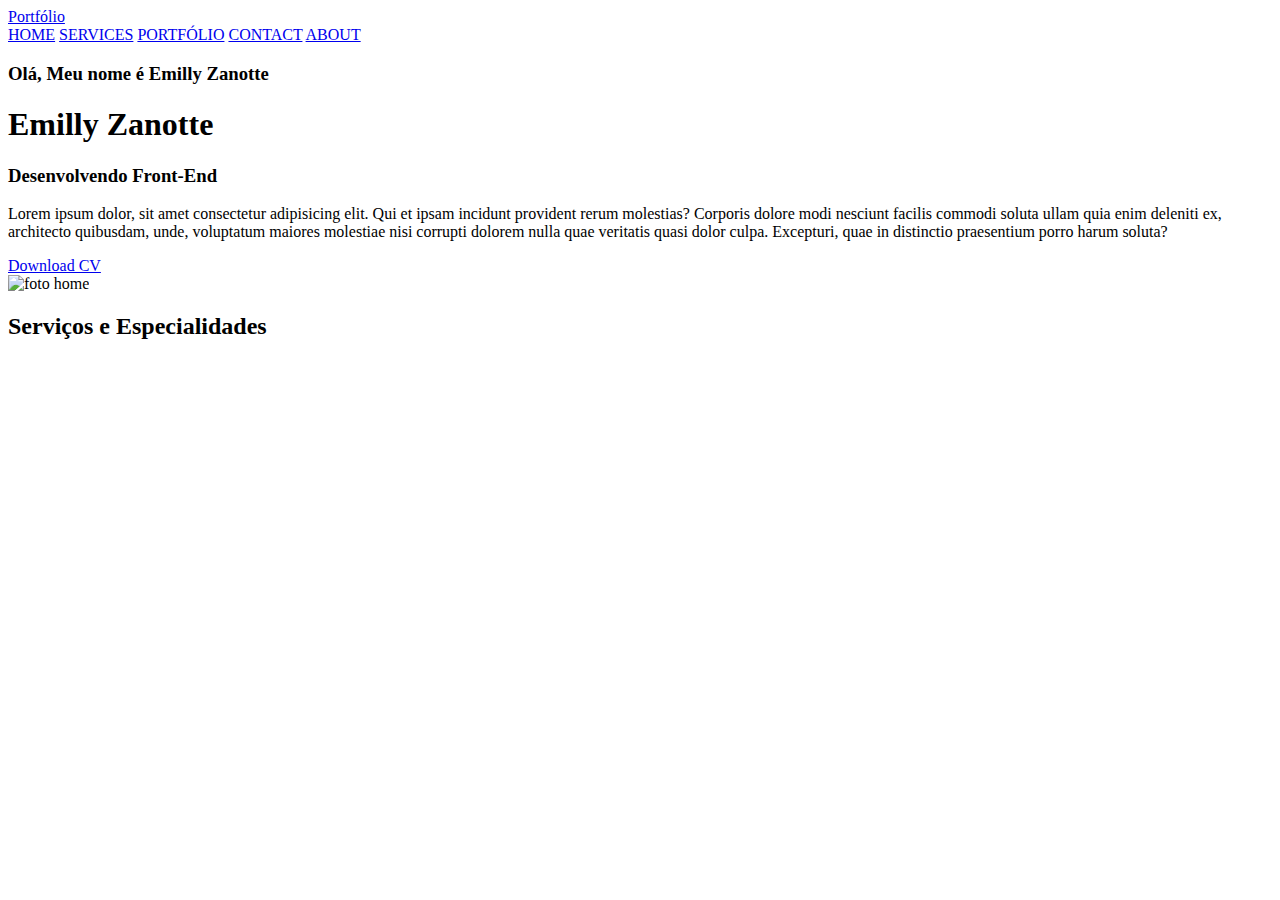
==== index.html @ d7566284 "Add files via upload" ====
<!DOCTYPE html>
<html lang="pt-br">
<head>
    <meta charset="UTF-8">
    <meta name="viewport" content="width=device-width, initial-scale=1.0">
    <title>Portfólio Emilly Zanotte</title>
    <link rel="shortcut icon" href="#" type="image/x-icon">
    <link href="https://unkg.com/boxicon@2.1.4/css/boxicons.min.css" rel="stylesheet">
    <link rel="stylesheet" href=".style.css">
    
</head>
<body>
    
<header>

<a href="#" class="logo">Portfólio</a>
<div class="nav">
<a href="#home">HOME</a>
<a href="#services">SERVICES</a>
<a href="#portfolio">PORTFÓLIO</a>
<a href="#contact">CONTACT</a>
<a href="#about">ABOUT</a>

<div class="menu-hamburguer">
    <div class="bar1"></div>
    <div class="bar2"></div>
    <div class="bar3"></div>
    
    </div>
    
        </header>
        
    <!-- HOME SECTION -->
    <section class="home" id="home">
        <div class="home-content">
    <h3>Olá, Meu nome é Emilly Zanotte</h3>
    <h1> Emilly Zanotte</h1>
    <h3><span>Desenvolvendo Front-End</span></h3>
    <p>Lorem ipsum dolor, sit amet consectetur adipisicing elit. Qui et ipsam incidunt provident rerum molestias? Corporis dolore modi nesciunt facilis commodi soluta ullam quia enim deleniti ex, architecto quibusdam, unde, voluptatum maiores molestiae nisi corrupti dolorem nulla quae veritatis quasi dolor culpa. Excepturi, quae in distinctio praesentium porro harum soluta?</p>
    
    <div class="social-midia">
        <a href="#"><i class="bx bxl-facebook"></i></a>
        <a href="#"><i class="bx bxl-instagram"></i></a>
        <a href="#"><i class="bx bxl-whatsapp"></i></a>
        <a href="#"><i class="bx bxl-linkedin"></i></a>
        <a href="#"><i class="bx bx-envelope"></i></a>
    
    <div> <a href="#" class="btn">Download CV</a>
    
    </div>
      </div>
        </div>
        <div class="home-img">
    <img src="#" alt="foto home">
        </div>
    </section>
    <!-- fim home section -->
    
     <!-- INICIO SERVICE -->
    
     <section class="Services" id="Services">
    <h2><span>Serviços e Especialidades</span></h2>
    <div class="services-container">
        <div class="services-box"></div>
    </div>
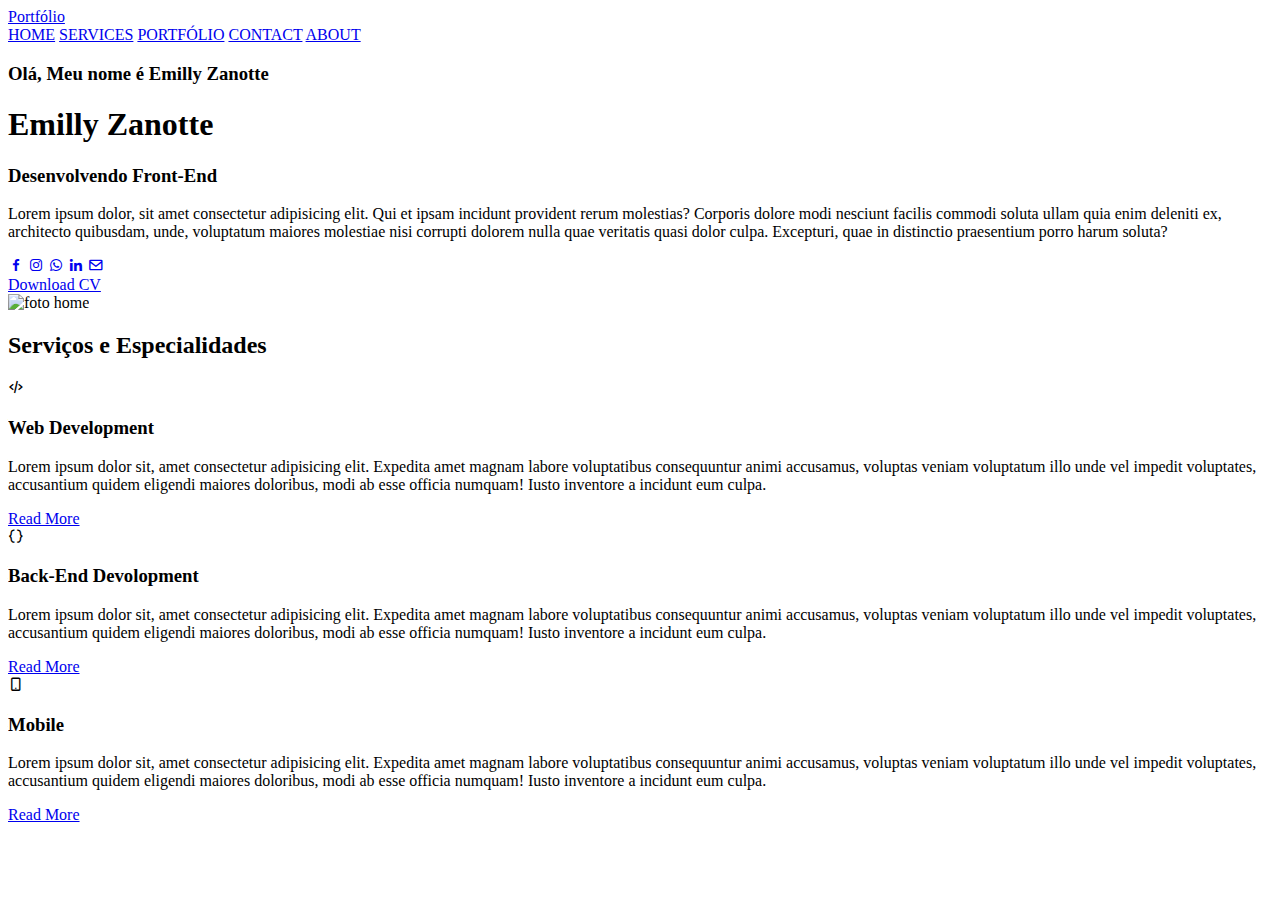
==== commit e2bfe22c: "Add files via upload" ====
--- a/index.html
+++ b/index.html
@@ -5,7 +5,7 @@
     <meta name="viewport" content="width=device-width, initial-scale=1.0">
     <title>Portfólio Emilly Zanotte</title>
     <link rel="shortcut icon" href="#" type="image/x-icon">
-    <link href="https://unkg.com/boxicon@2.1.4/css/boxicons.min.css" rel="stylesheet">
+    <link href="https://unpkg.com/boxicons@2.1.4/css/boxicons.min.css" rel="stylesheet">
     <link rel="stylesheet" href=".style.css">
     
 </head>
@@ -30,7 +30,6 @@
     
         </header>
         
-    <!-- HOME SECTION -->
     <section class="home" id="home">
         <div class="home-content">
     <h3>Olá, Meu nome é Emilly Zanotte</h3>
@@ -50,16 +49,67 @@
     </div>
       </div>
         </div>
+
         <div class="home-img">
     <img src="#" alt="foto home">
         </div>
     </section>
+
+
     <!-- fim home section -->
+
     
      <!-- INICIO SERVICE -->
     
-     <section class="Services" id="Services">
+    <section class="Services" id="Services">
     <h2><span>Serviços e Especialidades</span></h2>
     <div class="services-container">
-        <div class="services-box"></div>
-    </div>+        <div class="services-box">
+
+    <i class="bx bx-code-alt"></i>
+
+     <h3>Web Development</h3>
+     <p>Lorem ipsum dolor sit, amet consectetur adipisicing elit. Expedita amet magnam labore voluptatibus consequuntur animi accusamus, voluptas veniam voluptatum illo unde vel impedit voluptates, accusantium quidem eligendi maiores doloribus, modi ab esse officia numquam! Iusto inventore a incidunt eum culpa.</p>
+      <a href="#" class="bnt">Read More</a>
+
+      <div class="services-box">
+
+        <i class="bx bx-code-curly"></i>                 
+        <h3>Back-End Devolopment</h3>
+        <p>Lorem ipsum dolor sit, amet consectetur adipisicing elit. Expedita amet magnam labore voluptatibus consequuntur animi accusamus, voluptas veniam voluptatum illo unde vel impedit voluptates, accusantium quidem eligendi maiores doloribus, modi ab esse officia numquam! Iusto inventore a incidunt eum culpa.</p>
+
+        <a href="#" class="bnt">Read More</a>
+
+     </div>
+
+      <div class="services-box">
+
+        <i class="bx bx-mobile-alt"></i>                 
+        <h3>Mobile</h3>
+        <p>Lorem ipsum dolor sit, amet consectetur adipisicing elit. Expedita amet magnam labore voluptatibus consequuntur animi accusamus, voluptas veniam voluptatum illo unde vel impedit voluptates, accusantium quidem eligendi maiores doloribus, modi ab esse officia numquam! Iusto inventore a incidunt eum culpa.</p>
+
+        <a href="#" class="bnt">Read More</a>
+
+
+      </div>
+
+        </div>
+    </div>
+</section>
+
+    <!-- FIM SERVICES -->
+
+    <!-- INICIO PORTFÓLIO -->
+
+    <section class="portfolio">
+    <!-- FIM DO PORTFÓLIO -->
+
+
+
+
+</section>
+
+
+
+</body>
+</html>